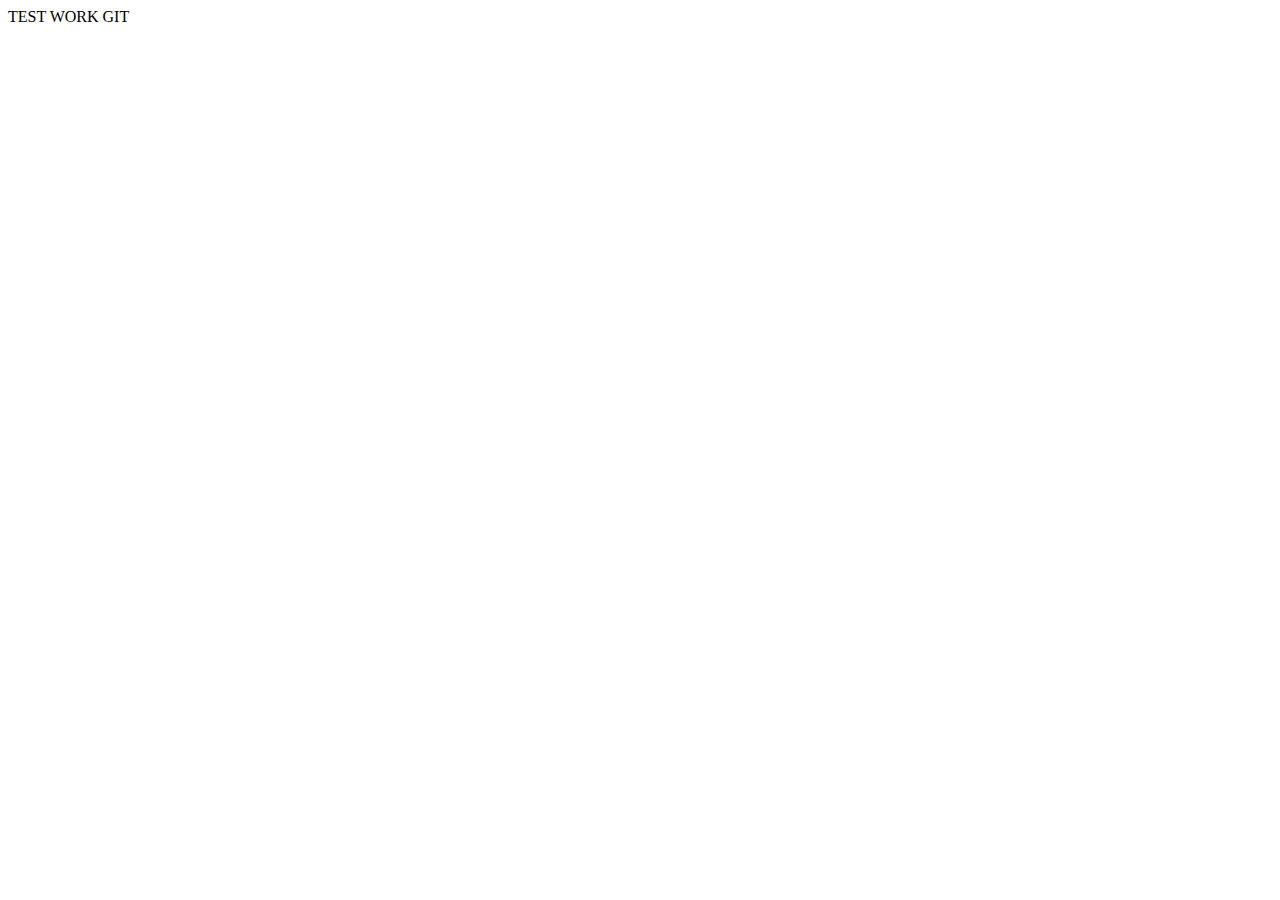
==== web/about.html @ 3a7be319 "create main files and folders" ====
<!DOCTYPE HTM>
<html lang="en">
	<head>
		<meta charset="UTF-8">
		<title>Tour Taxi</title>
		<meta http-equiv="Content type" content="text/html;charset=UTF-8" />

		<link rel="stylesheet" href="css/style.css">
		<link rel="stylesheet" href="css/fonts.css">
		<link rel="stylesheet" href="css/footer.css">
		<link rel="stylesheet" href="css/about.css">
		
		</head>
	<body>
		
	TEST WORK GIT

	</body>
</html>
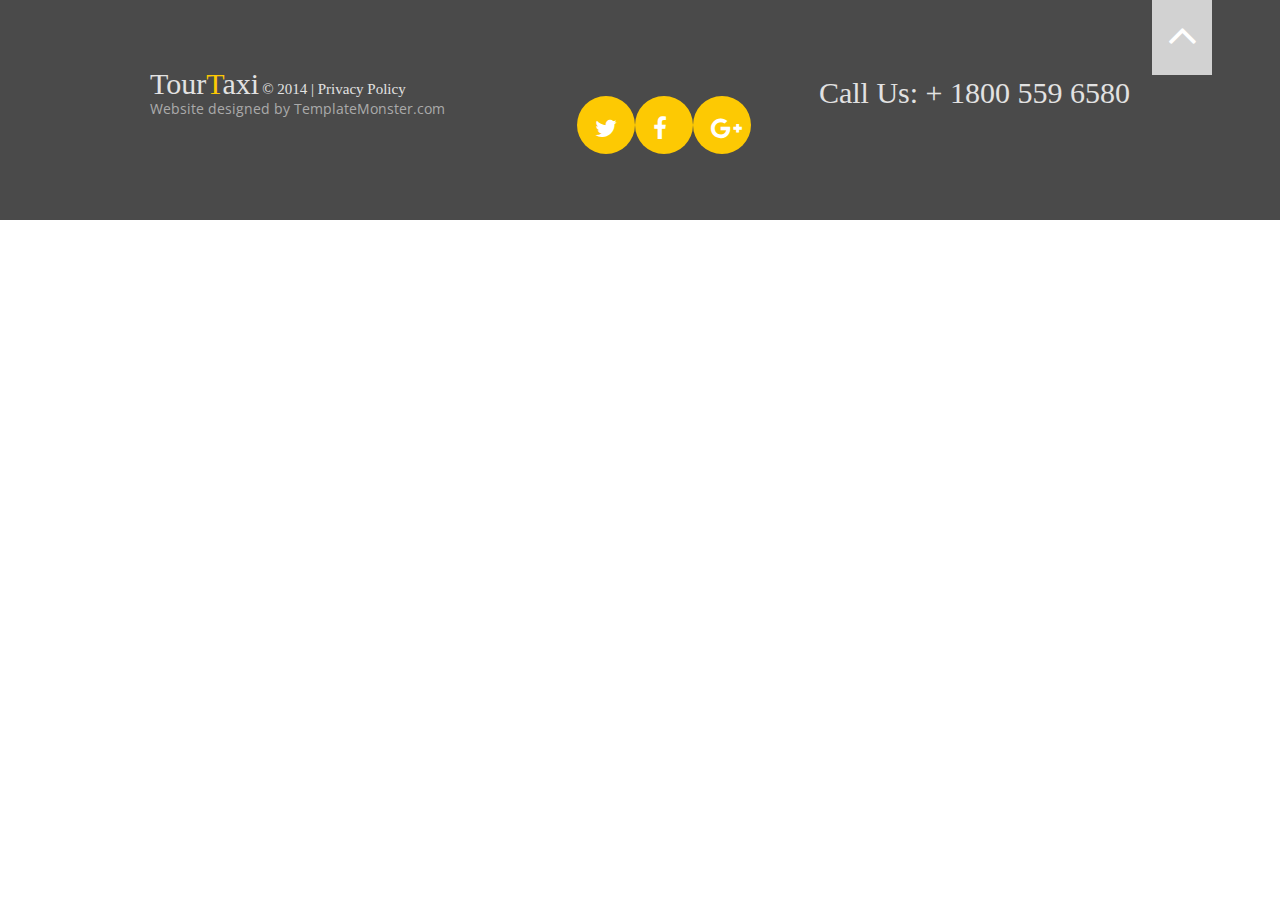
==== commit 87c42211: "continued work about home.html" ====
--- a/web/about.html
+++ b/web/about.html
@@ -3,17 +3,53 @@
 	<head>
 		<meta charset="UTF-8">
 		<title>Tour Taxi</title>
-		<meta http-equiv="Content type" content="text/html;charset=UTF-8" />
+  		<meta charset="utf-8">
+		<meta name="viewport" content="width=device-width, initial-scale=1">
 
 		<link rel="stylesheet" href="css/style.css">
 		<link rel="stylesheet" href="css/fonts.css">
 		<link rel="stylesheet" href="css/footer.css">
 		<link rel="stylesheet" href="css/about.css">
-		
+		<link rel="stylesheet" href="css/bootstrap.css">	
+		<link rel="stylesheet" type="text/css" href="http://maxcdn.bootstrapcdn.com/font-awesome/4.2.0/css/font-awesome.min.css">
+		<script defer src="js/jquery-3.6.1.min.js"></script>
+		<script defer src="js/bootstrap.js"></script>
+  		
 		</head>
+
 	<body>
-		
-	TEST WORK GIT
-
+		<!--FOOTER SECTION-->
+		<footer>
+			<div class="bottom-up">
+				<a href="home.html"><i class="fa fa-angle-up" aria-hidden="true"></i></a>
+			</div>
+			<div class="innner-content">
+				<!--footer content-->
+				<div class="footer-content">
+					<!--privacy policy-->
+					<div class="footer-name-company">
+						<span class="tourtaxi">Tour<span class="yellow-text">T</span>axi</span>
+						<span class="privacy-policy">&copy 2014 | Privacy Policy</span>
+						<p class="templatemonster">Website designed by TemplateMonster.com</p>
+					</div>
+					<!--social network-->
+					<div class="social-network">
+						<div class="twitter">
+							<a href="https://twitter.com/"><i class="fa fa-twitter" aria-hidden="true"></i></a>
+						</div>
+						<div class="facebook">
+							<a href="https://facebook.com/"><i class="fa fa-facebook" aria-hidden="true"></i></a>
+						</div>
+						<div class="google+">
+							<a href="https://www.google.ru/"><i class="fa fa-google-plus" aria-hidden="true"></i></a>
+						</div>
+					</div>
+					<!--number phone-->
+					<div class="call-us">
+						<span>Call Us: + 1800 559 6580</span>
+					</div>
+				</div>
+			</div>
+		</footer>
 	</body>
 </html>--- a/web/css/style.css
+++ b/web/css/style.css
@@ -0,0 +1,13 @@
+html body {
+	font-family:'roboto-condensed-regular';
+	width: 100%;
+	height: 100%;
+	margin: 0;
+}
+.innner-content{
+	margin-left: 150px;
+	margin-right: 150px;
+}
+.yellow-text{
+	color: #fdc903;
+}--- a/web/css/fonts.css
+++ b/web/css/fonts.css
@@ -0,0 +1,44 @@
+@font-face {
+    font-family: 'marvel-regular'; /*a name to be used later*/
+    src: url('../fonts/marvel/Marvel-Regular.ttf'); /*URL to font*/
+}
+@font-face {
+    font-family: 'marvel-italic'; /*a name to be used later*/
+    src: url('../fonts/marvel/Marvel-Italic.ttf'); /*URL to font*/
+}
+@font-face {
+    font-family: 'marvel-bold'; /*a name to be used later*/
+    src: url('../fonts/marvel/Marvel-Bold.ttf'); /*URL to font*/
+}
+@font-face {
+    font-family: 'marvel-bolditalic'; /*a name to be used later*/
+    src: url('../fonts/marvel/Marvel-BoldItalic.ttf'); /*URL to font*/
+}
+@font-face {
+    font-family: 'open-sans'; /*a name to be used later*/
+    src: url('../fonts/open_sans/OpenSans-VariableFont_wdth,wght.ttf'); /*URL to font*/
+}
+@font-face {
+    font-family: 'roboto-condensed-regular'; /*a name to be used later*/
+    src: url('../fonts/roboto_condensed/RobotoCondensed-Regular.ttf'); /*URL to font*/
+}
+@font-face {
+    font-family: 'roboto-condensed-italic'; /*a name to be used later*/
+    src: url('../fonts/roboto_condensed/RobotoCondensed-Italic.ttf'); /*URL to font*/
+}
+@font-face {
+    font-family: 'roboto-condensed-light'; /*a name to be used later*/
+    src: url('../fonts/roboto_condensed/RobotoCondensed-Light.ttf'); /*URL to font*/
+}
+@font-face {
+    font-family: 'roboto-condensed-light-italic'; /*a name to be used later*/
+    src: url('../fonts/roboto_condensed/RobotoCondensed-LightItalic.ttf'); /*URL to font*/
+}
+@font-face {
+    font-family: 'roboto-condensed-bold'; /*a name to be used later*/
+    src: url('../fonts/roboto_condensed/RobotoCondensed-Bold.ttf'); /*URL to font*/
+}
+@font-face {
+    font-family: 'roboto-condensed-bold-italic'; /*a name to be used later*/
+    src: url('../fonts/roboto_condensed/RobotoCondensed-BoldItalic.ttf'); /*URL to font*/
+}--- a/web/css/footer.css
+++ b/web/css/footer.css
@@ -0,0 +1,86 @@
+footer{
+	display: flex;
+	justify-content: center;
+	background-color: #4a4a4a;
+	width: 100%;
+	height: 220px;
+}
+.footer-content{
+	display: flex;
+	justify-content: space-evenly;
+}
+.footer-content div{
+	width: 390px;
+	height: 100px;
+}
+.tourtaxi{
+	font-size: 30px;
+	line-height: 18px;
+	color: #e2e2e2;
+	font-weight: 400;
+	font-family: roboto-condensed;
+}
+.privacy-policy{
+	margin: 0px;
+	font-size: 15px;
+	line-height: 18px;
+	color: #e2e2e2;
+	font-weight: 400;
+	font-family: roboto-condensed;
+}
+.templatemonster{
+	margin: 0px;
+	font-size: 14px;
+	color: #aaaaaa;
+	font-weight: 400;
+	font-family: open-sans;
+}
+.social-network{
+	display: flex;
+	justify-content: start;
+	align-items: center;
+}
+.social-network div{
+	width: 58px;
+	height: 58px;
+	border-radius: 50px;
+	background-color: #fdc903;
+}
+.social-network a{
+	color: #ffffff;
+	font-size: 24px;
+	width: 25px;
+	height: 25px;
+}
+.twitter{
+	margin-left: 100px;
+}
+.fa-twitter, .fa-facebook, .fa-google-plus{
+	text-align: center;
+	margin-top: 20px;
+	margin-left: 18px;
+	margin-bottom: 0px;
+}
+.call-us{
+	text-align: right;
+	font-size: 30px;
+	line-height: 36px;
+	color: #e2e2e2;
+	font-weight: 400;
+	font-family: roboto-condensed;
+}
+.bottom-up{
+	display: inline-block;
+	margin-left: 90%;
+	width: 60px;
+	height: 75px;
+	background-color: #d2d2d2;
+	text-align: center;
+	font-size: 48px;
+	line-height: 20px;
+
+}
+.fa-angle-up{
+	margin-top: 10px;
+	color: white;
+}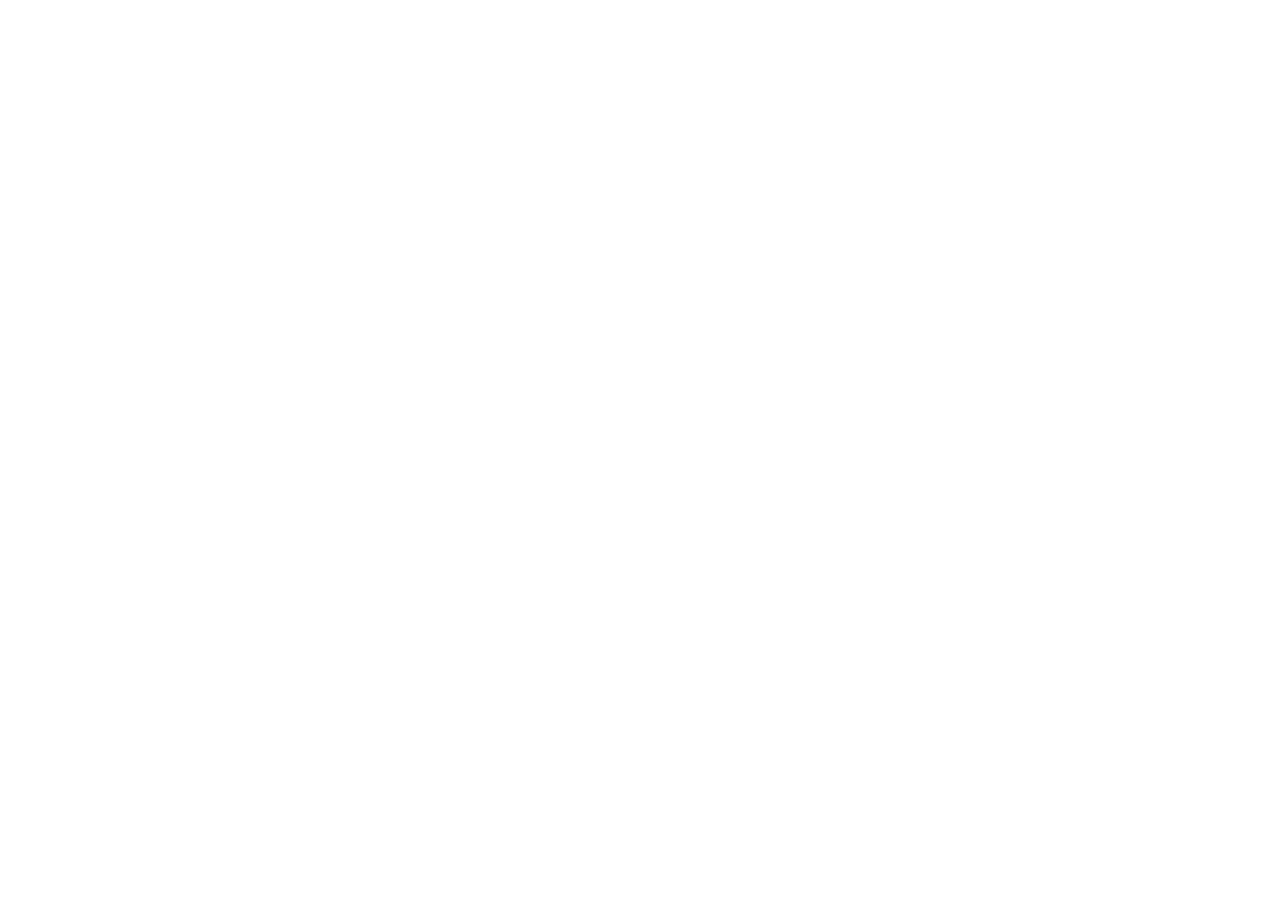
==== commit fc59015c: "write section order" ====
--- a/web/about.html
+++ b/web/about.html
@@ -1,13 +1,13 @@
 <!DOCTYPE HTM>
 <html lang="en">
 	<head>
-		<meta charset="UTF-8">
 		<title>Tour Taxi</title>
   		<meta charset="utf-8">
-		<meta name="viewport" content="width=device-width, initial-scale=1">
+		<meta name="viewport" content="width=device-width, , user-scalable=yes initial-scale=1">
 
 		<link rel="stylesheet" href="css/style.css">
 		<link rel="stylesheet" href="css/fonts.css">
+		<link rel="stylesheet" href="css/header.css">
 		<link rel="stylesheet" href="css/footer.css">
 		<link rel="stylesheet" href="css/about.css">
 		<link rel="stylesheet" href="css/bootstrap.css">	
@@ -16,40 +16,7 @@
 		<script defer src="js/bootstrap.js"></script>
   		
 		</head>
+	<body>
 
-	<body>
-		<!--FOOTER SECTION-->
-		<footer>
-			<div class="bottom-up">
-				<a href="home.html"><i class="fa fa-angle-up" aria-hidden="true"></i></a>
-			</div>
-			<div class="innner-content">
-				<!--footer content-->
-				<div class="footer-content">
-					<!--privacy policy-->
-					<div class="footer-name-company">
-						<span class="tourtaxi">Tour<span class="yellow-text">T</span>axi</span>
-						<span class="privacy-policy">&copy 2014 | Privacy Policy</span>
-						<p class="templatemonster">Website designed by TemplateMonster.com</p>
-					</div>
-					<!--social network-->
-					<div class="social-network">
-						<div class="twitter">
-							<a href="https://twitter.com/"><i class="fa fa-twitter" aria-hidden="true"></i></a>
-						</div>
-						<div class="facebook">
-							<a href="https://facebook.com/"><i class="fa fa-facebook" aria-hidden="true"></i></a>
-						</div>
-						<div class="google+">
-							<a href="https://www.google.ru/"><i class="fa fa-google-plus" aria-hidden="true"></i></a>
-						</div>
-					</div>
-					<!--number phone-->
-					<div class="call-us">
-						<span>Call Us: + 1800 559 6580</span>
-					</div>
-				</div>
-			</div>
-		</footer>
 	</body>
 </html>--- a/web/css/header.css
+++ b/web/css/header.css
@@ -0,0 +1,33 @@
+header{
+	background-color: #dedde0;
+}
+/*<!--menu-->*/
+.menu{
+	display: flex;
+	justify-content: space-evenly;
+	width: auto;
+	height: 60px;
+	font-size: 24px;
+	line-height: 20px;
+	font-weight: 700;
+	font-family: "marvel-regular";
+
+}
+.menu a{
+	display: inline-block;
+	width: 70px;
+	color: #000;
+	text-decoration: none;
+	margin-top: 20px;
+	margin-bottom: 20px;
+}
+.active-page{
+
+}
+.disposition{
+
+	width: 80px;
+	height: 40px;
+	background-color: #fdc903;
+	text-align: center;
+}
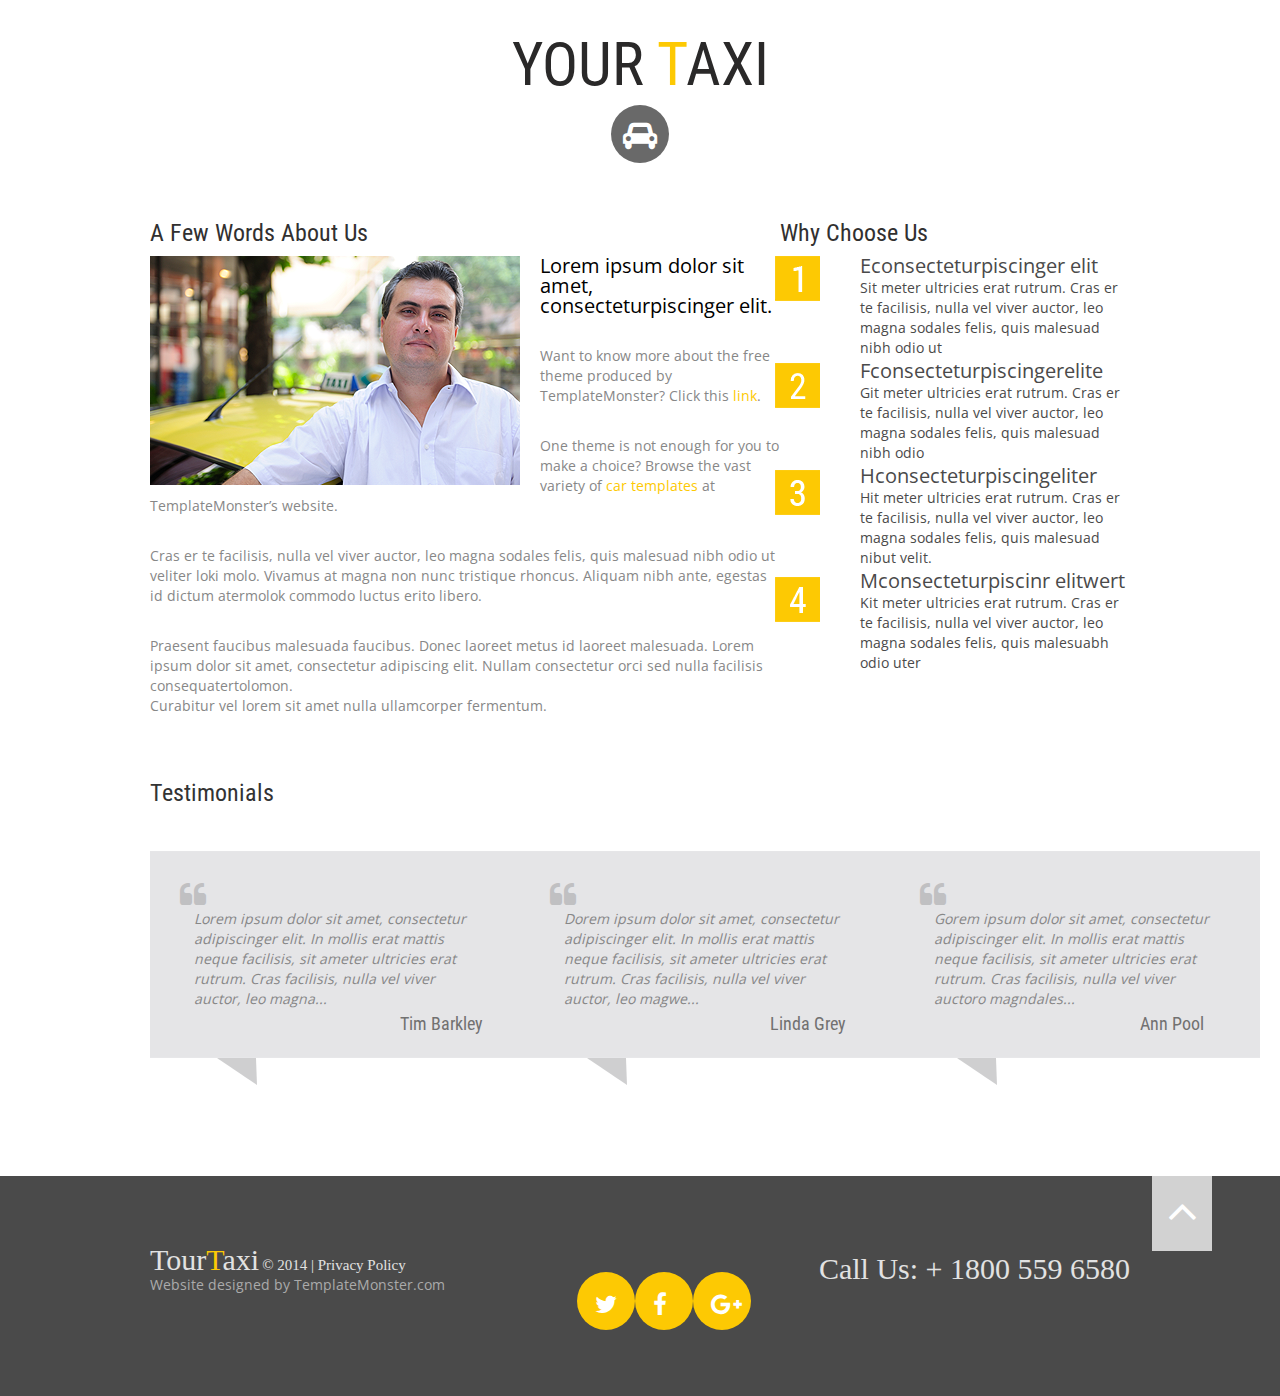
==== commit 185a9ca3: "read pages About and Cars" ====
--- a/web/about.html
+++ b/web/about.html
@@ -17,6 +17,126 @@
   		
 		</head>
 	<body>
+<!--EMBLEM SECTION-->
+		<section>
+			<div class="emblem">
+				<p class="name-company">YOUR <span class="yellow-text">T</span>AXI</p>
+				<p class="taxi-awecome"><i class="fa fa-car" aria-hidden="true"></i></p>
+				</div>
+		</section>
+<!--ABOUT SECTION-->
+		<section>
+			<div class="innner-content">
+				<div class="about-content">
+					<div class="content-left">
+						<div class="about-content-title">
+							<h3>A Few Words About Us</h3>
+						</div>
+						<div class="about-content-text">
+							<p class="about-content-big-text"><img class="about-content-img" src="img/about/driver.png" alt="#">Lorem ipsum dolor sit amet, consecteturpiscinger elit.</p>
+							<p>
+							Want to know more about the free theme produced by TemplateMonster? Click this<a class="yellow-text" href="#"> link</a>.</p>
+							<p>One theme is not enough for you to make a choice? Browse the vast variety of <span class="yellow-text">car templates</span> at TemplateMonster’s website. </p>
+							<p>Cras er te facilisis, nulla vel viver auctor, leo magna sodales felis, quis malesuad nibh odio ut veliter loki molo. Vivamus at magna non nunc tristique rhoncus. Aliquam nibh ante, egestas id dictum atermolok commodo luctus erito libero.</p>
+							<p>Praesent faucibus malesuada faucibus. Donec laoreet metus id laoreet malesuada. Lorem ipsum dolor sit amet, consectetur adipiscing elit. Nullam consectetur orci sed nulla facilisis consequatertolomon. <br> Curabitur vel lorem sit amet nulla ullamcorper fermentum.</p>
+						</div>
+					</div>
+					<div class="content-right">
+						<div class="about-content-title">
+							<h3>Why Choose Us</h3>
+						</div>
+						<div class="chooose-content-text">
+							<div class="marker-list">
+								<div><img src="img/about/marker1.png" alt="#"></div>
+								<div><img src="img/about/marker2.png" alt="#"></div>
+								<div><img src="img/about/marker3.png" alt="#"></div>
+								<div><img src="img/about/marker4.png" alt="#"></div>
+							</div>
+							<div>
+								<ul class="shoose-list">
+									<li><span>Econsecteturpiscinger elit</span><br>
+									Sit meter ultricies erat rutrum. Cras er te facilisis, nulla vel viver auctor, leo magna sodales felis, quis malesuad nibh odio ut</li>
 
+									<li><span>Fconsecteturpiscingerelite</span><br>
+									Git meter ultricies erat rutrum. Cras er te facilisis, nulla vel viver auctor, leo magna sodales felis, quis malesuad nibh odio </li>
+									
+									<li><span>Hconsecteturpiscingeliter</span><br>
+									Hit meter ultricies erat rutrum. Cras er te facilisis, nulla vel viver auctor, leo magna sodales felis, quis malesuad nibut velit. </li>
+									
+									<li><span>Mconsecteturpiscinr elitwert</span>
+									Kit meter ultricies erat rutrum. Cras er te facilisis, nulla vel viver auctor, leo magna sodales felis, quis malesuabh odio uter </li>
+								</ul>
+							</div>
+						</div>
+					</div>
+				</div>
+			</div>
+		</section>
+<!--TESTIMONIALS SECTION-->
+		<section>
+			<div class="innner-content">
+				<div class="testimonials">
+					<div class="testimonials-title">
+						<h3>Testimonials</h3>
+					</div>
+					<div class="testimonials-content">
+						<a href="#">
+							<div>
+								<i class="fa fa-quote-left fa-2x" aria-hidden="true"></i>
+								<p>Lorem ipsum dolor sit amet, consectetur adipiscinger elit. In mollis erat mattis neque facilisis, sit ameter ultricies erat rutrum. Cras facilisis, nulla vel viver auctor, leo magna... </p><br>
+								<span class="testimonials-autor">Tim Barkley</span>
+							</div>
+						</a>
+						<a href="#">
+						<div>
+								<i class="fa fa-quote-left fa-2x" aria-hidden="true"></i>
+								<p>Dorem ipsum dolor sit amet, consectetur adipiscinger elit. In mollis erat mattis neque facilisis, sit ameter ultricies erat rutrum. Cras facilisis, nulla vel viver auctor, leo magwe...</p><br>
+								<span class="testimonials-autor">Linda Grey</span>
+							</div>
+						</a>
+						<a href="#">
+							<div>
+								<i class="fa fa-quote-left fa-2x" aria-hidden="true"></i>
+								<p>Gorem ipsum dolor sit amet, consectetur adipiscinger elit. In mollis erat mattis neque facilisis, sit ameter ultricies erat rutrum. Cras facilisis, nulla vel viver auctoro magndales...</p><br>
+								<span class="testimonials-autor">Ann Pool</span>
+							</div>
+						</a>
+					</div>
+				</div>
+			</div>
+		</section>	
+<!--FOOTER SECTION-->
+		<footer>
+			<div class="bottom-up">
+				<a href="about.html"><i class="fa fa-angle-up" aria-hidden="true"></i></a>
+			</div>
+			<div class="innner-content">
+				<!--footer content-->
+				<div class="footer-content">
+					<!--privacy policy-->
+					<div class="footer-name-company">
+						<span class="tourtaxi">Tour<span class="yellow-text">T</span>axi</span>
+						<span class="privacy-policy">&copy 2014 | Privacy Policy</span>
+						<p class="templatemonster">Website designed by TemplateMonster.com</p>
+					</div>
+					<!--social network-->
+					<div class="social-network">
+						<div class="twitter">
+							<a href="https://twitter.com/"><i class="fa fa-twitter" aria-hidden="true"></i></a>
+						</div>
+						<div class="facebook">
+							<a href="https://facebook.com/"><i class="fa fa-facebook" aria-hidden="true"></i></a>
+						</div>
+						<div class="google+">
+							<a href="https://www.google.ru/"><i class="fa fa-google-plus" aria-hidden="true"></i></a>
+						</div>
+					</div>
+					<!--number phone-->
+					<div class="call-us">
+						<span>Call Us: + 1800 559 6580</span>
+					</div>
+				</div>
+			</div>
+		</footer>
 	</body>
 </html>--- a/web/css/style.css
+++ b/web/css/style.css
@@ -3,6 +3,13 @@
 	width: 100%;
 	height: 100%;
 	margin: 0;
+}
+h3{
+	font-size: 36px;
+	line-height: 20px;
+	color: #313030;
+	font-weight: 400;
+	font-family: "roboto-condensed-regular";
 }
 .innner-content{
 	margin-left: 150px;
@@ -10,4 +17,36 @@
 }
 .yellow-text{
 	color: #fdc903;
-}+}
+/*<!--EMBLEM SECTION-->*/
+.emblem{
+  width: 100%;
+  height: 200px;
+  background-color: #ffffff;
+}
+.name-company{
+  text-align: center;
+  padding-top: 55px;
+  margin-bottom: 0px;
+  font-size: 60px;
+  line-height: 20px;
+  color: #2a2929;
+  font-weight: 400;
+  font-family: "roboto-condensed-regular";
+}
+.taxi-awecome{
+  width: 58px;
+  height: 58px;
+  margin-top: 30px;
+  margin-left: auto;
+  margin-right: auto;
+  margin-bottom: 0px;
+  text-align: center;
+  color: #ffffff;
+  font-size: 30px;
+  background-color: #696969;
+  border-radius: 50px;
+}
+.fa-car{
+  margin-top: 15px;
+}
--- a/web/css/about.css
+++ b/web/css/about.css
@@ -0,0 +1,107 @@
+.about-content{
+	display: flex;
+	justify-content: space-between;
+	width: 100%;
+	height: 500px;
+}
+/*ABOUT SECTION-content-left*/
+.content-left{
+	width: 670px;
+	height: 450px;
+}
+.about-content-title{
+	font-size: 36px;
+	line-height: 20px;
+	color: #313030;
+	font-weight: 400;
+	font-family: "roboto-condensed-regular";
+}
+.about-content-text p{
+	margin-bottom: 30px;
+}
+.about-content-text{
+	font-size: 14px;
+	line-height: 20px;
+	color: #878787;
+	font-weight: 400;
+	font-family: "open-sans";
+}
+.about-content-img{
+	float: left;
+	margin: 0 20 10 0;
+}
+.about-content-big-text{
+	font-size: 20px;
+	color: #000;
+}
+
+/*ABOUT SECTION-content-right*/
+
+.chooose-content-text{
+	display: flex;
+	justify-content: right;
+	width: 350px;
+	height: 450px;
+}
+.marker-list img{
+	margin-bottom: 62px;
+}
+.shoose-list li{
+	width: 270px;
+	height: 80px;
+	margin-bottom: 25px;
+	list-style-type: none;
+	font-size: 14px;
+	line-height: 20px;
+	color: #4a4a4a;
+	font-weight: 400;
+	font-family: "open-sans";
+}
+.shoose-list span{
+	font-size: 20px;
+}
+/*<!--TESTIMONIALS SECTION-->*/
+.testimonials{
+	margin-top: 80px;
+}
+.testimonials-content{
+	display: flex;
+	justify-content: space-between;
+	margin-top: 45px;
+	margin-bottom: 85px;
+}
+.testimonials-content div{
+	width: 370px;
+	height: 240px;
+	background-image: url('../img/about/reviewborder.png');
+	background-repeat: no-repeat;
+}
+.testimonials-content i, p, span{
+	margin-left: ;
+}
+.fa-quote-left{
+	margin-top: 30px;
+	margin-left: 30px;
+	color: #c0c0c2;
+}
+.testimonials-content p{
+	width: 280px;
+	height: 75px;
+	margin-top: 0px;
+	margin-left: 44px;
+	text-align: left;
+	font-size: 14px;
+	line-height: 20px;
+	color: #878787;
+	font-weight: 400;
+	font-style: italic;
+	font-family: "open-sans";
+}
+.testimonials-autor{
+	margin-left: 250px;
+	font-size: 18px;
+	line-height: 20px;
+	color: #727171;
+	font-weight: 400;
+	font-family: "roboto-condensed-regular";
+}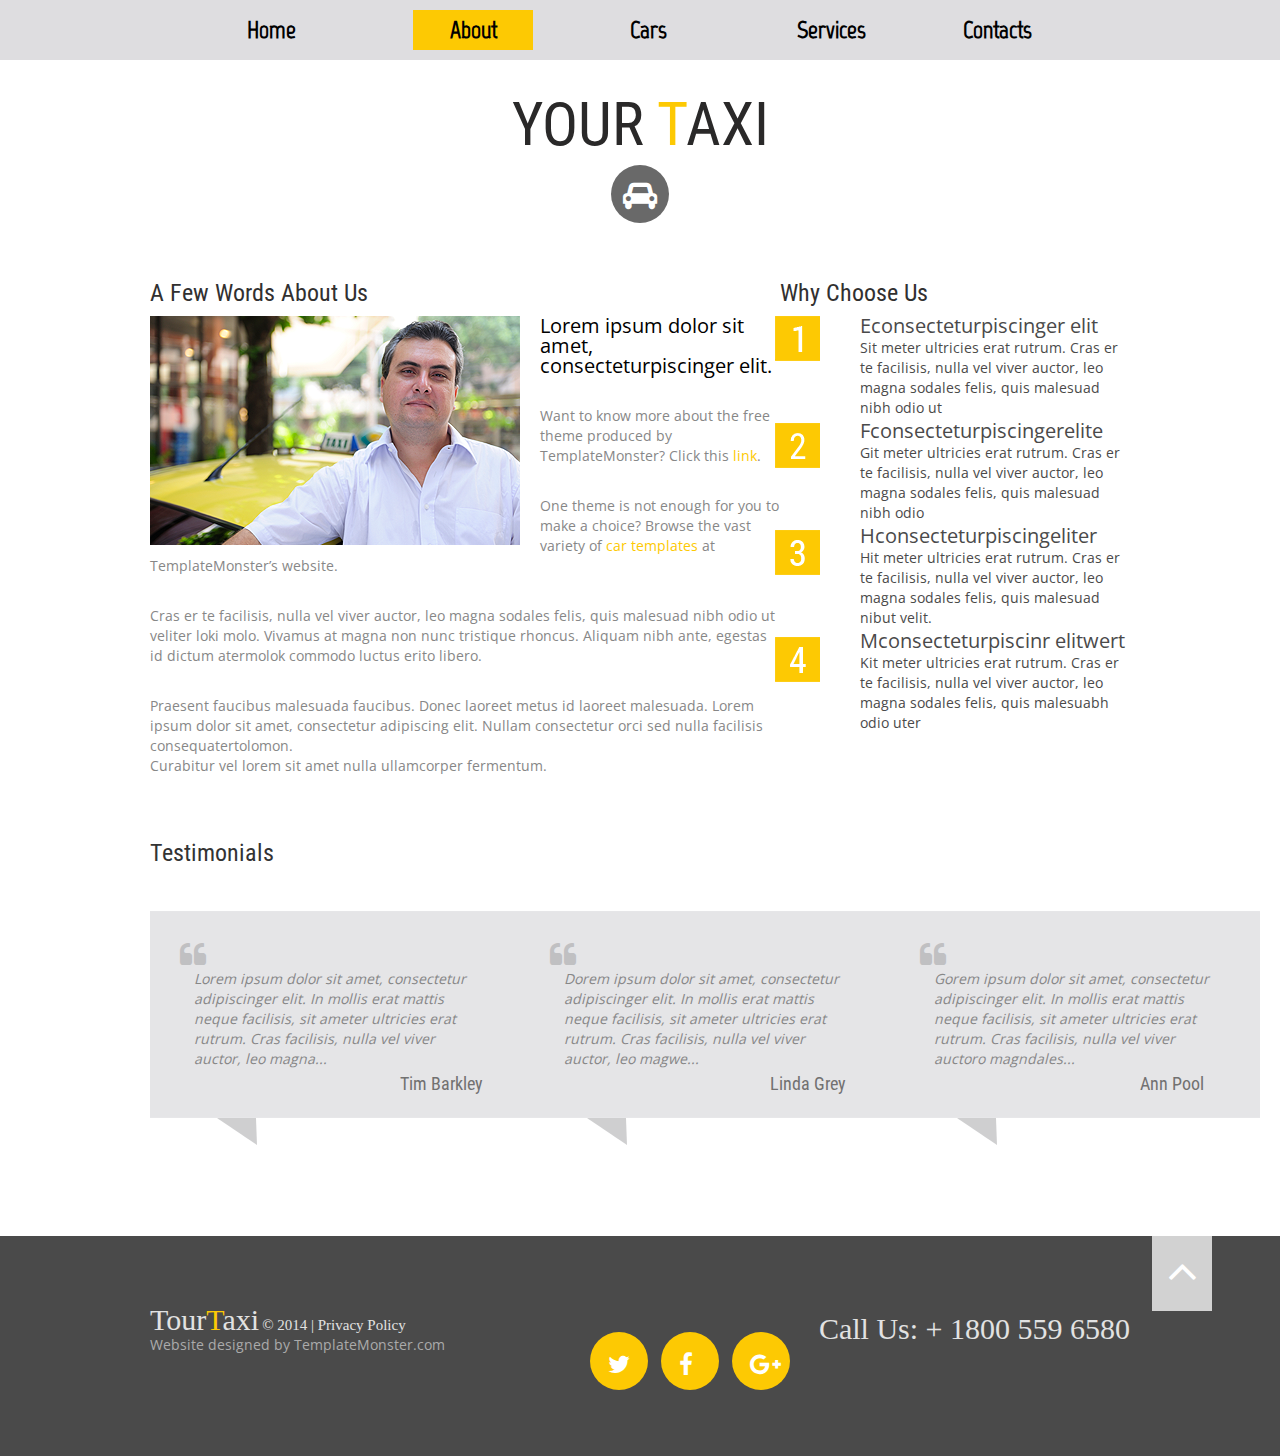
==== commit 4855193f: "website complited" ====
--- a/web/about.html
+++ b/web/about.html
@@ -17,6 +17,21 @@
   		
 		</head>
 	<body>
+<!--HEADER SECTION-->
+		<header>
+			<!--menu-->
+			<div class="innner-content">
+				<span class="menu">
+					<a href="home.html">Home</a>
+					<div class="disposition">
+						<a href="about.html">About</a>
+					</div>
+					<a href="cars.html">Cars</a>
+					<a href="services.html">Services</a>
+					<a href="contacts.html">Contacts</a>
+				</span>
+			</div>
+		</header>
 <!--EMBLEM SECTION-->
 		<section>
 			<div class="emblem">
--- a/web/css/header.css
+++ b/web/css/header.css
@@ -25,9 +25,13 @@
 
 }
 .disposition{
-
-	width: 80px;
+	display: flex;
+	justify-content: center;
+	align-content: center;
+	align-items: center;
+	text-align: center;
+	width: 120px;
 	height: 40px;
-	background-color: #fdc903;
-	text-align: center;
-}
+	margin-top: 10px;
+	background: #fdc903;
+}--- a/web/css/footer.css
+++ b/web/css/footer.css
@@ -37,7 +37,7 @@
 }
 .social-network{
 	display: flex;
-	justify-content: start;
+	justify-content: space-evenly;
 	align-items: center;
 }
 .social-network div{
